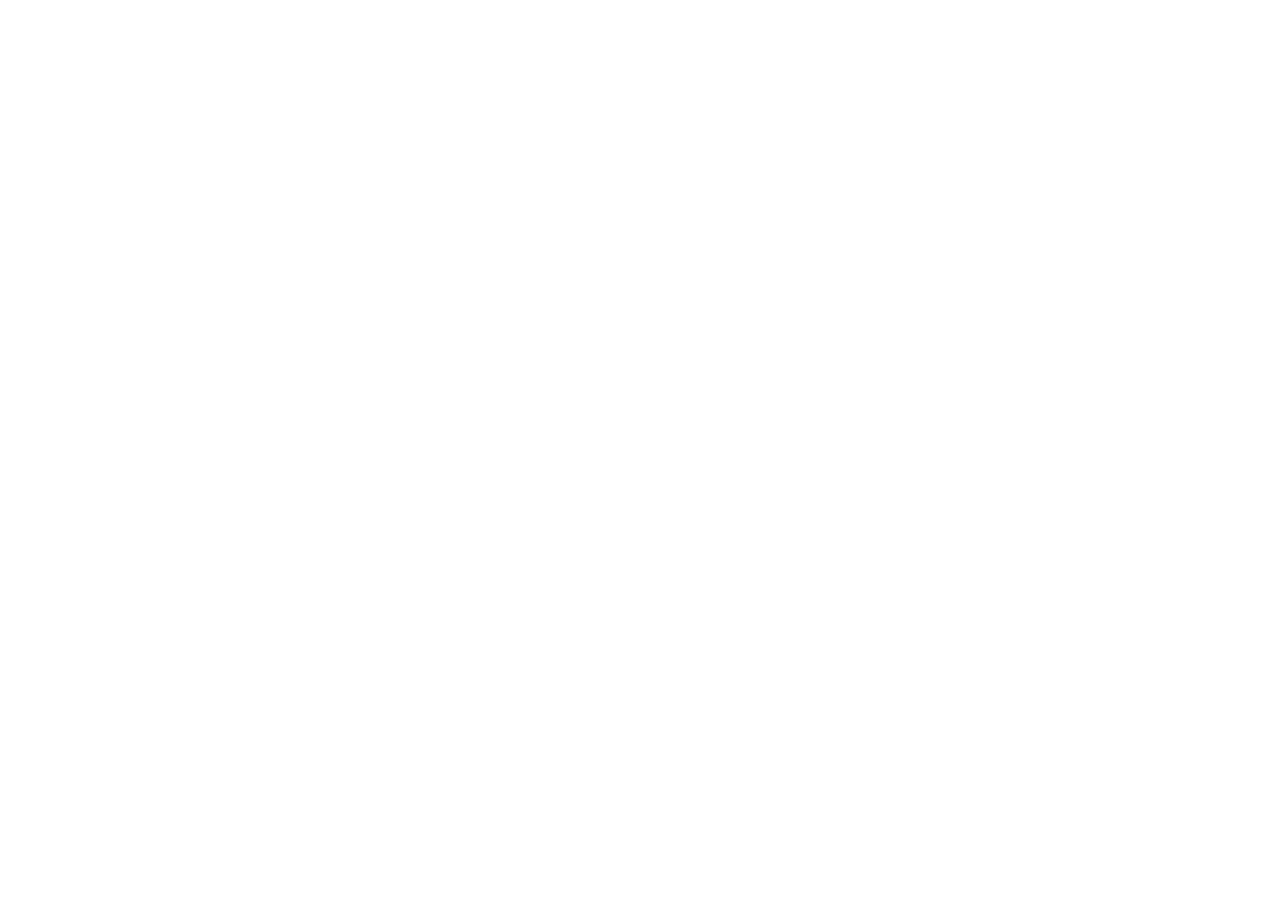
==== docs/index.html @ 0052ad1c "subiendo carpeta de produccion" ====
<!doctype html><html lang="en"><head><meta charset="utf-8"/><link rel="icon" href="/favicon.ico"/><meta name="viewport" content="width=device-width,initial-scale=1"/><meta name="theme-color" content="#000000"/><meta name="description" content="Web site created using create-react-app"/><link rel="apple-touch-icon" href="/logo192.png"/><link rel="manifest" href="/manifest.json"/><link rel="stylesheet" href="https://cdnjs.cloudflare.com/ajax/libs/animate.css/4.0.0/animate.min.css"/><title>React App</title><link href="/static/css/main.1f8a899b.chunk.css" rel="stylesheet"></head><body><noscript>You need to enable JavaScript to run this app.</noscript><div id="root"></div><script>!function(e){function r(r){for(var n,p,l=r[0],a=r[1],f=r[2],c=0,s=[];c<l.length;c++)p=l[c],Object.prototype.hasOwnProperty.call(o,p)&&o[p]&&s.push(o[p][0]),o[p]=0;for(n in a)Object.prototype.hasOwnProperty.call(a,n)&&(e[n]=a[n]);for(i&&i(r);s.length;)s.shift()();return u.push.apply(u,f||[]),t()}function t(){for(var e,r=0;r<u.length;r++){for(var t=u[r],n=!0,l=1;l<t.length;l++){var a=t[l];0!==o[a]&&(n=!1)}n&&(u.splice(r--,1),e=p(p.s=t[0]))}return e}var n={},o={1:0},u=[];function p(r){if(n[r])return n[r].exports;var t=n[r]={i:r,l:!1,exports:{}};return e[r].call(t.exports,t,t.exports,p),t.l=!0,t.exports}p.m=e,p.c=n,p.d=function(e,r,t){p.o(e,r)||Object.defineProperty(e,r,{enumerable:!0,get:t})},p.r=function(e){"undefined"!=typeof Symbol&&Symbol.toStringTag&&Object.defineProperty(e,Symbol.toStringTag,{value:"Module"}),Object.defineProperty(e,"__esModule",{value:!0})},p.t=function(e,r){if(1&r&&(e=p(e)),8&r)return e;if(4&r&&"object"==typeof e&&e&&e.__esModule)return e;var t=Object.create(null);if(p.r(t),Object.defineProperty(t,"default",{enumerable:!0,value:e}),2&r&&"string"!=typeof e)for(var n in e)p.d(t,n,function(r){return e[r]}.bind(null,n));return t},p.n=function(e){var r=e&&e.__esModule?function(){return e.default}:function(){return e};return p.d(r,"a",r),r},p.o=function(e,r){return Object.prototype.hasOwnProperty.call(e,r)},p.p="/";var l=this["webpackJsonpmy-app"]=this["webpackJsonpmy-app"]||[],a=l.push.bind(l);l.push=r,l=l.slice();for(var f=0;f<l.length;f++)r(l[f]);var i=a;t()}([])</script><script src="/static/js/2.eaca49bc.chunk.js"></script><script src="/static/js/main.2d1db2a4.chunk.js"></script></body></html>
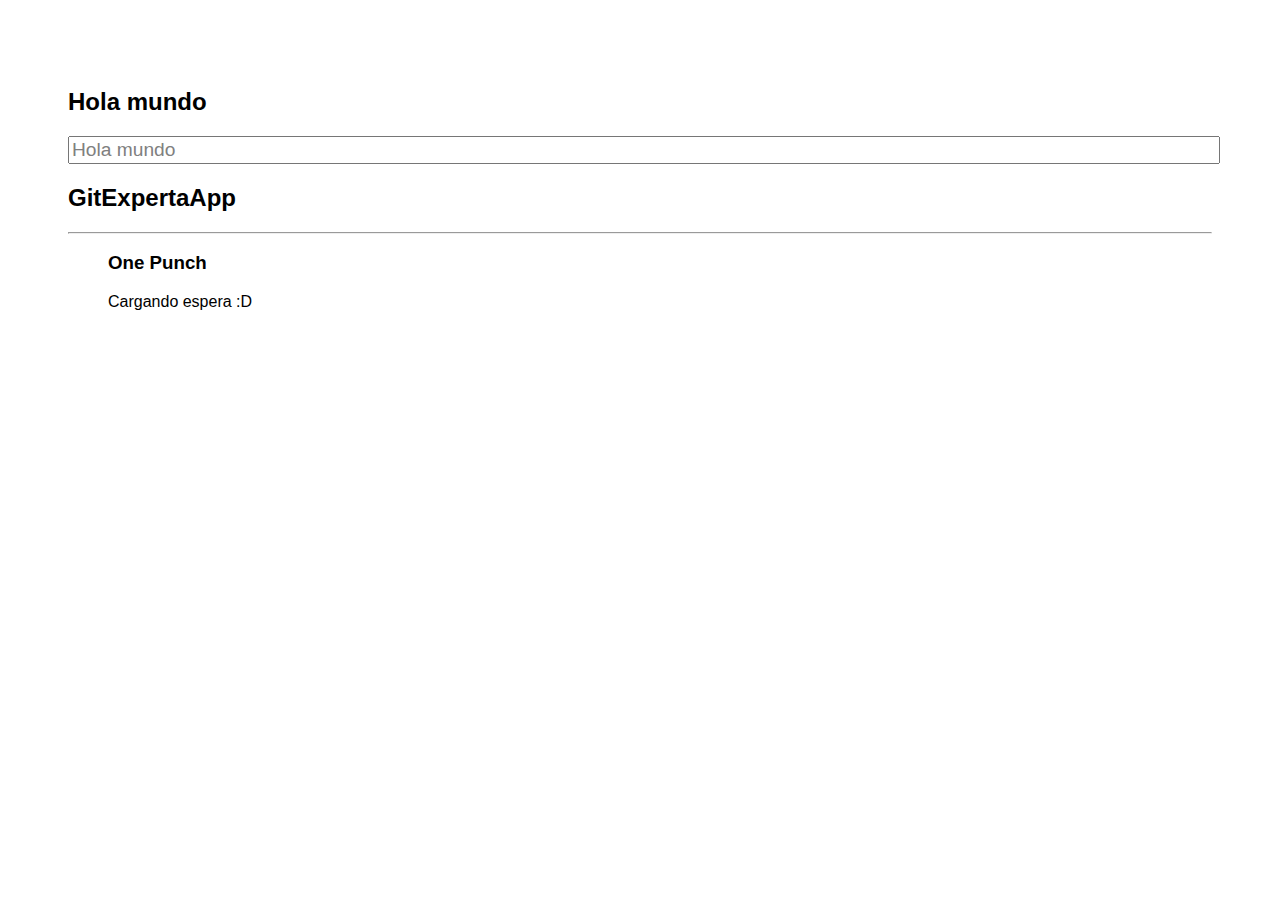
==== commit 98882076: "actualizando index.html" ====
--- a/docs/index.html
+++ b/docs/index.html
@@ -1 +1,99 @@
-<!doctype html><html lang="en"><head><meta charset="utf-8"/><link rel="icon" href="/favicon.ico"/><meta name="viewport" content="width=device-width,initial-scale=1"/><meta name="theme-color" content="#000000"/><meta name="description" content="Web site created using create-react-app"/><link rel="apple-touch-icon" href="/logo192.png"/><link rel="manifest" href="/manifest.json"/><link rel="stylesheet" href="https://cdnjs.cloudflare.com/ajax/libs/animate.css/4.0.0/animate.min.css"/><title>React App</title><link href="/static/css/main.1f8a899b.chunk.css" rel="stylesheet"></head><body><noscript>You need to enable JavaScript to run this app.</noscript><div id="root"></div><script>!function(e){function r(r){for(var n,p,l=r[0],a=r[1],f=r[2],c=0,s=[];c<l.length;c++)p=l[c],Object.prototype.hasOwnProperty.call(o,p)&&o[p]&&s.push(o[p][0]),o[p]=0;for(n in a)Object.prototype.hasOwnProperty.call(a,n)&&(e[n]=a[n]);for(i&&i(r);s.length;)s.shift()();return u.push.apply(u,f||[]),t()}function t(){for(var e,r=0;r<u.length;r++){for(var t=u[r],n=!0,l=1;l<t.length;l++){var a=t[l];0!==o[a]&&(n=!1)}n&&(u.splice(r--,1),e=p(p.s=t[0]))}return e}var n={},o={1:0},u=[];function p(r){if(n[r])return n[r].exports;var t=n[r]={i:r,l:!1,exports:{}};return e[r].call(t.exports,t,t.exports,p),t.l=!0,t.exports}p.m=e,p.c=n,p.d=function(e,r,t){p.o(e,r)||Object.defineProperty(e,r,{enumerable:!0,get:t})},p.r=function(e){"undefined"!=typeof Symbol&&Symbol.toStringTag&&Object.defineProperty(e,Symbol.toStringTag,{value:"Module"}),Object.defineProperty(e,"__esModule",{value:!0})},p.t=function(e,r){if(1&r&&(e=p(e)),8&r)return e;if(4&r&&"object"==typeof e&&e&&e.__esModule)return e;var t=Object.create(null);if(p.r(t),Object.defineProperty(t,"default",{enumerable:!0,value:e}),2&r&&"string"!=typeof e)for(var n in e)p.d(t,n,function(r){return e[r]}.bind(null,n));return t},p.n=function(e){var r=e&&e.__esModule?function(){return e.default}:function(){return e};return p.d(r,"a",r),r},p.o=function(e,r){return Object.prototype.hasOwnProperty.call(e,r)},p.p="/";var l=this["webpackJsonpmy-app"]=this["webpackJsonpmy-app"]||[],a=l.push.bind(l);l.push=r,l=l.slice();for(var f=0;f<l.length;f++)r(l[f]);var i=a;t()}([])</script><script src="/static/js/2.eaca49bc.chunk.js"></script><script src="/static/js/main.2d1db2a4.chunk.js"></script></body></html>+<!doctype html>
+<html lang="en">
+
+<head>
+  <meta charset="utf-8" />
+  <link rel="icon" href="./favicon.ico" />
+  <meta name="viewport" content="width=device-width,initial-scale=1" />
+  <meta name="theme-color" content="#000000" />
+  <meta name="description" content="Web site created using create-react-app" />
+  <link rel="apple-touch-icon" href="./logo192.png" />
+  <link rel="manifest" href="./manifest.json" />
+  <link rel="stylesheet" href="https://cdnjs.cloudflare.com/ajax/libs/animate.css/4.0.0/animate.min.css" />
+  <title>React App</title>
+  <link href="./static/css/main.1f8a899b.chunk.css" rel="stylesheet">
+</head>
+
+<body><noscript>You need to enable JavaScript to run this app.</noscript>
+  <div id="root"></div>
+  <script>
+    ! function (e) {
+      function r(r) {
+        for (var n, p, l = r[0], a = r[1], f = r[2], c = 0, s = []; c < l.length; c++) p = l[c], Object.prototype
+          .hasOwnProperty.call(o, p) && o[p] && s.push(o[p][0]), o[p] = 0;
+        for (n in a) Object.prototype.hasOwnProperty.call(a, n) && (e[n] = a[n]);
+        for (i && i(r); s.length;) s.shift()();
+        return u.push.apply(u, f || []), t()
+      }
+
+      function t() {
+        for (var e, r = 0; r < u.length; r++) {
+          for (var t = u[r], n = !0, l = 1; l < t.length; l++) {
+            var a = t[l];
+            0 !== o[a] && (n = !1)
+          }
+          n && (u.splice(r--, 1), e = p(p.s = t[0]))
+        }
+        return e
+      }
+      var n = {},
+        o = {
+          1: 0
+        },
+        u = [];
+
+      function p(r) {
+        if (n[r]) return n[r].exports;
+        var t = n[r] = {
+          i: r,
+          l: !1,
+          exports: {}
+        };
+        return e[r].call(t.exports, t, t.exports, p), t.l = !0, t.exports
+      }
+      p.m = e, p.c = n, p.d = function (e, r, t) {
+        p.o(e, r) || Object.defineProperty(e, r, {
+          enumerable: !0,
+          get: t
+        })
+      }, p.r = function (e) {
+        "undefined" != typeof Symbol && Symbol.toStringTag && Object.defineProperty(e, Symbol.toStringTag, {
+          value: "Module"
+        }), Object.defineProperty(e, "__esModule", {
+          value: !0
+        })
+      }, p.t = function (e, r) {
+        if (1 & r && (e = p(e)), 8 & r) return e;
+        if (4 & r && "object" == typeof e && e && e.__esModule) return e;
+        var t = Object.create(null);
+        if (p.r(t), Object.defineProperty(t, "default", {
+            enumerable: !0,
+            value: e
+          }), 2 & r && "string" != typeof e)
+          for (var n in e) p.d(t, n, function (r) {
+            return e[r]
+          }.bind(null, n));
+        return t
+      }, p.n = function (e) {
+        var r = e && e.__esModule ? function () {
+          return e.default
+        } : function () {
+          return e
+        };
+        return p.d(r, "a", r), r
+      }, p.o = function (e, r) {
+        return Object.prototype.hasOwnProperty.call(e, r)
+      }, p.p = "/";
+      var l = this["webpackJsonpmy-app"] = this["webpackJsonpmy-app"] || [],
+        a = l.push.bind(l);
+      l.push = r, l = l.slice();
+      for (var f = 0; f < l.length; f++) r(l[f]);
+      var i = a;
+      t()
+    }([])
+  </script>
+  <script src="./static/js/2.eaca49bc.chunk.js"></script>
+  <script src="./static/js/main.2d1db2a4.chunk.js"></script>
+</body>
+
+</html>--- a/docs/static/css/main.1f8a899b.chunk.css
+++ b/docs/static/css/main.1f8a899b.chunk.css
@@ -0,0 +1,2 @@
+*{font-family:Helvetica,Arial,sans-serif}body{padding:60px}input{color:grey;font-size:1.2rem;width:100%}.card-grid{display:flex;flex-direction:row;flex-wrap:wrap}.card{align-content:center;border:1px solid grey;border-radius:6px;overflow:hidden;margin-bottom:10px;margin-right:10px}.card p{padding:5px;text-align:center}.card .img{max-height:170px}
+/*# sourceMappingURL=main.1f8a899b.chunk.css.map */